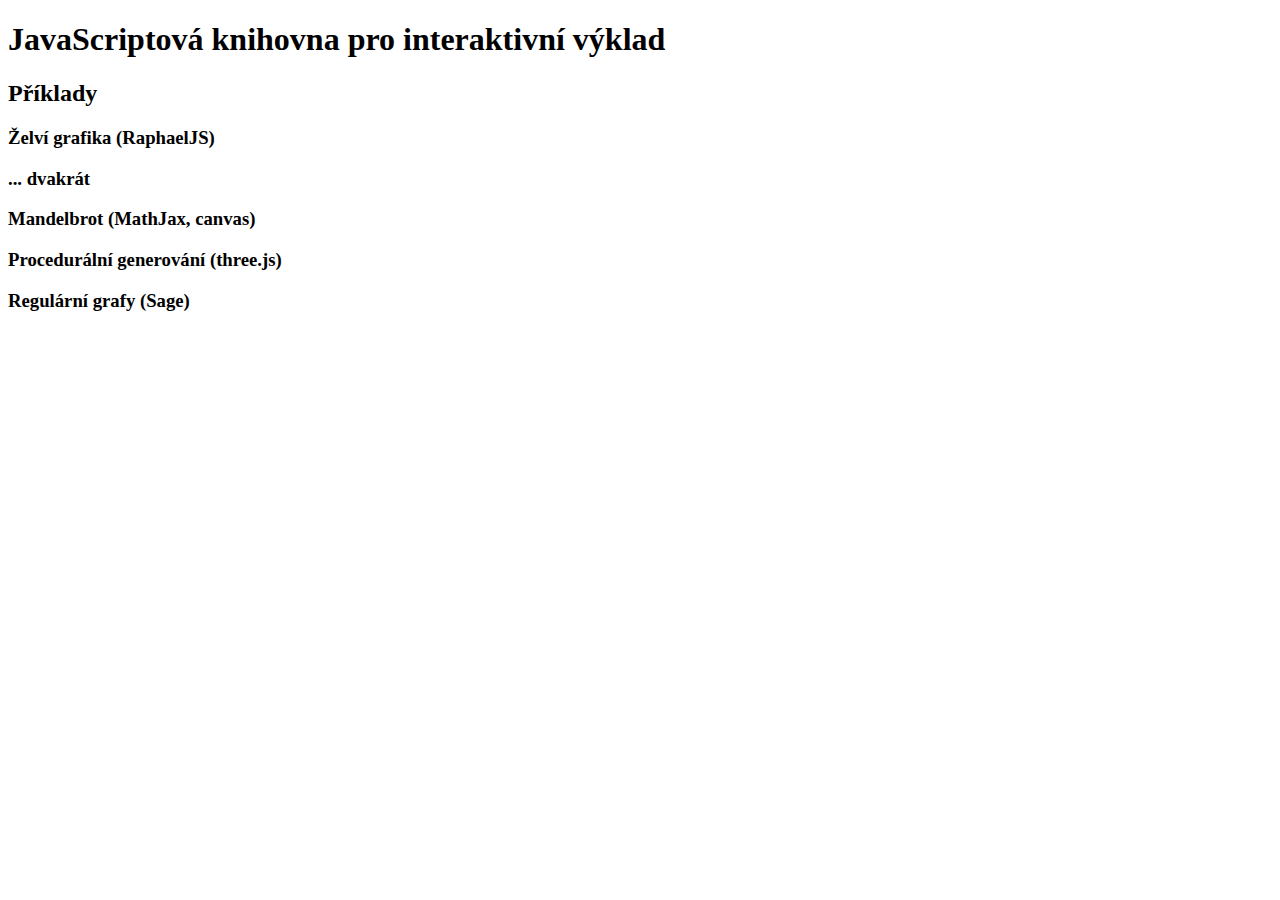
==== index.html @ 5306f8c1 "We add a new test course, mainly." ====
<!DOCTYPE html>
<title>JavaScriptová knihovna pro interaktivní výklad</title>

<meta charset="UTF-8">

<script src="lib/CodeMirror/lib/codemirror.js"></script>
<link rel="stylesheet" href="lib/CodeMirror/lib/codemirror.css">
<script src="lib/CodeMirror/mode/javascript/javascript.js"></script>

<script src="lib/jquery-1.7.2.min.js" type="text/javascript"></script>
<script src="lib/underscore-min.js"></script>
<script src="lib/soundmanager2-jsmin.js"></script>

<script src="recorder/playbook.js" type="text/javascript"></script>
<script src="course.js" type="text/javascript"></script>

<link rel="stylesheet" href="stylopis.css" type="text/css">


<h1>JavaScriptová knihovna pro interaktivní výklad</h1>

<h2>Příklady</h2>

<h3>Želví grafika (RaphaelJS)</h3>

<div id="zelva1" class="slides" slidedata="examples/zelva2"></div>

<h3>... dvakrát</h3>

<div id="zelva2" class="slides" slidedata="examples/zelva"></div>

<h3>Mandelbrot (MathJax, canvas)</h3>

<div id="mandelbrot" class="slides" slidedata="examples/mandelbrot"></div>

<h3>Procedurální generování (three.js)</h3>

<div id="gene" class="slides" slidedata="examples/gene"></div>

<h3>Regulární grafy (Sage)</h3>

<div id="graphs" class="slides" slidedata="examples/graphs"></div>
---- lib/CodeMirror/lib/codemirror.css ----
.CodeMirror {
  line-height: 1em;
  font-family: monospace;

  /* Necessary so the scrollbar can be absolutely positioned within the wrapper on Lion. */
  position: relative;
  /* This prevents unwanted scrollbars from showing up on the body and wrapper in IE. */
  overflow: hidden;
}

.CodeMirror-scroll {
  overflow-x: auto;
  overflow-y: hidden;
  height: 300px;
  /* This is needed to prevent an IE[67] bug where the scrolled content
     is visible outside of the scrolling box. */
  position: relative;
  outline: none;
}

/* Vertical scrollbar */
.CodeMirror-scrollbar {
  float: right;
  overflow-x: hidden;
  overflow-y: scroll;

  /* This corrects for the 1px gap introduced to the left of the scrollbar
     by the rule for .CodeMirror-scrollbar-inner. */
  margin-left: -1px;
}
.CodeMirror-scrollbar-inner {
  /* This needs to have a nonzero width in order for the scrollbar to appear
     in Firefox and IE9. */
  width: 1px;
}
.CodeMirror-scrollbar.cm-sb-overlap {
  /* Ensure that the scrollbar appears in Lion, and that it overlaps the content
     rather than sitting to the right of it. */
  position: absolute;
  z-index: 1;
  float: none;
  right: 0;
  min-width: 12px;
}
.CodeMirror-scrollbar.cm-sb-nonoverlap {
  min-width: 12px;
}
.CodeMirror-scrollbar.cm-sb-ie7 {
  min-width: 18px;
}

.CodeMirror-gutter {
  position: absolute; left: 0; top: 0;
  z-index: 10;
  background-color: #f7f7f7;
  border-right: 1px solid #eee;
  min-width: 2em;
  height: 100%;
}
.CodeMirror-gutter-text {
  color: #aaa;
  text-align: right;
  padding: .4em .2em .4em .4em;
  white-space: pre !important;
  cursor: default;
}
.CodeMirror-lines {
  padding: .4em;
  white-space: pre;
  cursor: text;
}
.CodeMirror-lines * {
  /* Necessary for throw-scrolling to decelerate properly on Safari. */
  pointer-events: none;
}

.CodeMirror pre {
  -moz-border-radius: 0;
  -webkit-border-radius: 0;
  -o-border-radius: 0;
  border-radius: 0;
  border-width: 0; margin: 0; padding: 0; background: transparent;
  font-family: inherit;
  font-size: inherit;
  padding: 0; margin: 0;
  white-space: pre;
  word-wrap: normal;
  line-height: inherit;
  color: inherit;
}

.CodeMirror-wrap pre {
  word-wrap: break-word;
  white-space: pre-wrap;
  word-break: normal;
}
.CodeMirror-wrap .CodeMirror-scroll {
  overflow-x: hidden;
}

.CodeMirror textarea {
  outline: none !important;
}

.CodeMirror pre.CodeMirror-cursor {
  z-index: 10;
  position: absolute;
  visibility: hidden;
  border-left: 1px solid black;
  border-right: none;
  width: 0;
}
.cm-keymap-fat-cursor pre.CodeMirror-cursor {
  width: auto;
  border: 0;
  background: transparent;
  background: rgba(0, 200, 0, .4);
  filter: progid:DXImageTransform.Microsoft.gradient(startColorstr=#6600c800, endColorstr=#4c00c800);
}
/* Kludge to turn off filter in ie9+, which also accepts rgba */
.cm-keymap-fat-cursor pre.CodeMirror-cursor:not(#nonsense_id) {
  filter: progid:DXImageTransform.Microsoft.gradient(enabled=false);
}
.CodeMirror pre.CodeMirror-cursor.CodeMirror-overwrite {}
.CodeMirror-focused pre.CodeMirror-cursor {
  visibility: visible;
}

div.CodeMirror-selected { background: #d9d9d9; }
.CodeMirror-focused div.CodeMirror-selected { background: #d7d4f0; }

.CodeMirror-searching {
  background: #ffa;
  background: rgba(255, 255, 0, .4);
}

/* Default theme */

.cm-s-default span.cm-keyword {color: #708;}
.cm-s-default span.cm-atom {color: #219;}
.cm-s-default span.cm-number {color: #164;}
.cm-s-default span.cm-def {color: #00f;}
.cm-s-default span.cm-variable {color: black;}
.cm-s-default span.cm-variable-2 {color: #05a;}
.cm-s-default span.cm-variable-3 {color: #085;}
.cm-s-default span.cm-property {color: black;}
.cm-s-default span.cm-operator {color: black;}
.cm-s-default span.cm-comment {color: #a50;}
.cm-s-default span.cm-string {color: #a11;}
.cm-s-default span.cm-string-2 {color: #f50;}
.cm-s-default span.cm-meta {color: #555;}
.cm-s-default span.cm-error {color: #f00;}
.cm-s-default span.cm-qualifier {color: #555;}
.cm-s-default span.cm-builtin {color: #30a;}
.cm-s-default span.cm-bracket {color: #cc7;}
.cm-s-default span.cm-tag {color: #170;}
.cm-s-default span.cm-attribute {color: #00c;}
.cm-s-default span.cm-header {color: blue;}
.cm-s-default span.cm-quote {color: #090;}
.cm-s-default span.cm-hr {color: #999;}
.cm-s-default span.cm-link {color: #00c;}

span.cm-header, span.cm-strong {font-weight: bold;}
span.cm-em {font-style: italic;}
span.cm-emstrong {font-style: italic; font-weight: bold;}
span.cm-link {text-decoration: underline;}

div.CodeMirror span.CodeMirror-matchingbracket {color: #0f0;}
div.CodeMirror span.CodeMirror-nonmatchingbracket {color: #f22;}
---- stylopis.css ----
.slides
{
    width: 100%;
    background-color: rgb(236,208,120);
}

.slideList
{
    width: 100%;
    height: 38px;
    background-color: rgb(217,91,67);
    text-align: center;
}

.slideIcon
{
    display: inline-block;
    border: solid 4px rgb(217,91,67);
    margin-top: 3px;
    margin-left: 5px; margin-right: 5px;
    width: 40px;
    height: 24px;
}

.slideIconActive
{
    border: solid 4px rgb(255, 234, 168);
}

.innerSlides
{
    position: relative;
    width: 100%;
    height: 247px;
    margin-left: auto;
    margin-right: auto;
    text-align: center;
    vertical-align: top;
    overflow: hidden;
}

.slide
{
    position: absolute;
    left: 50%;
    display: block;
    background-color: rgb(255, 234, 168);
    width: 400px;
    height: 247px;
    margin-left: -210px; margin-right: 10px;
    text-align: left;
    padding: 10px;
}

.textIcon
{
    background-image: url("icons/html.png");
}


.arrow-e, .arrow-w{
    position: absolute;
    left: 50%;
    margin-top: 110px;
    width: 42px; height: 42px;
    opacity: .5;
}

.arrow-e {
    background-image: url("icons/eastArrow.png");
    margin-left: 220px;
}

.arrow-w {
    background-image: url("icons/westArrow.png");
    margin-left: -260px;
}
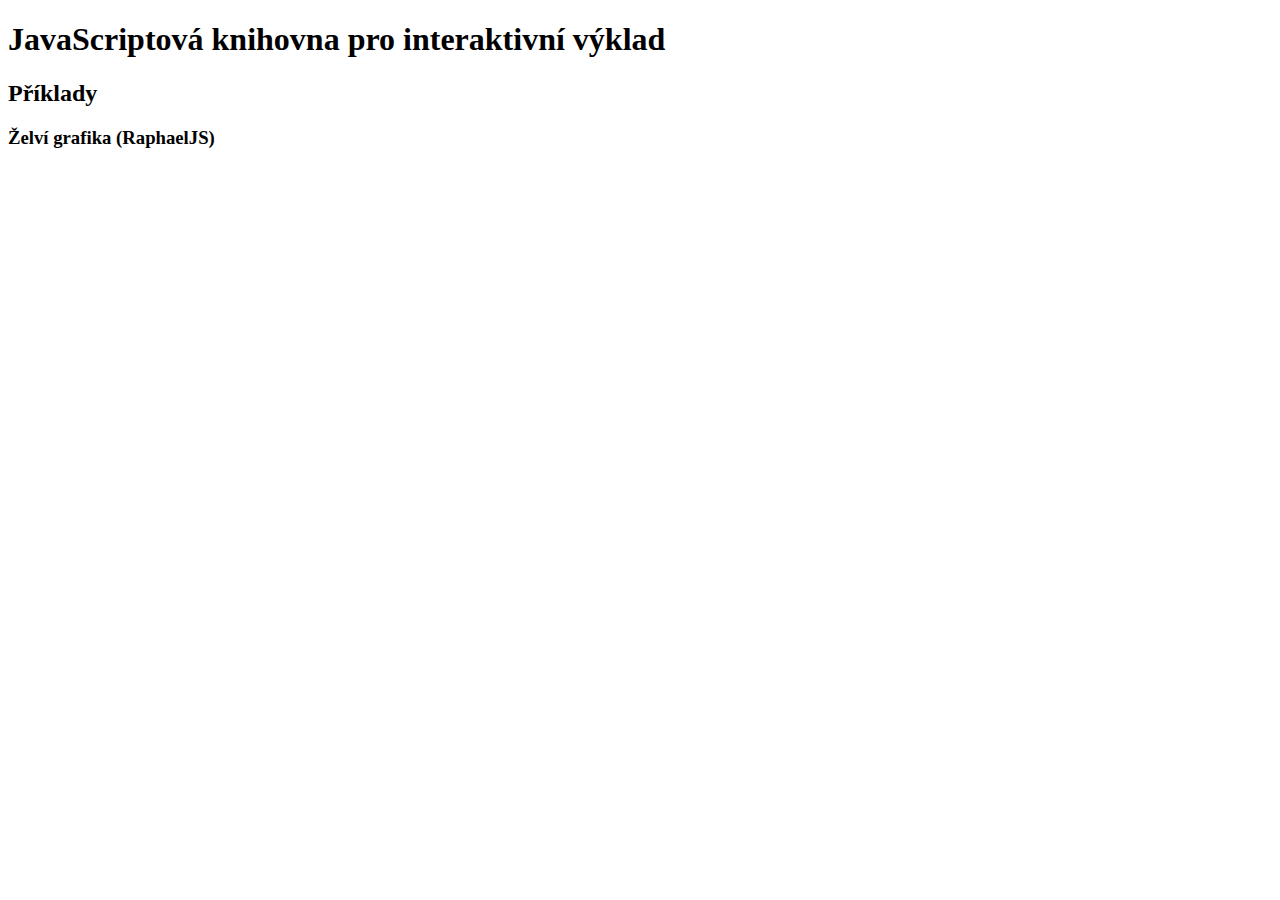
==== commit e8e027c5: "turtle.js to .coffee" ====
--- a/index.html
+++ b/index.html
@@ -25,6 +25,7 @@
 
 <div id="zelva1" class="slides" slidedata="examples/zelva2"></div>
 
+<!--
 <h3>... dvakrát</h3>
 
 <div id="zelva2" class="slides" slidedata="examples/zelva"></div>
@@ -40,3 +41,4 @@
 <h3>Regulární grafy (Sage)</h3>
 
 <div id="graphs" class="slides" slidedata="examples/graphs"></div>
+-->
--- a/stylopis.css
+++ b/stylopis.css
@@ -31,7 +31,7 @@
 {
     position: relative;
     width: 100%;
-    height: 247px;
+    height: 500px;
     margin-left: auto;
     margin-right: auto;
     text-align: center;
@@ -46,7 +46,7 @@
     display: block;
     background-color: rgb(255, 234, 168);
     width: 400px;
-    height: 247px;
+    height: 500px;
     margin-left: -210px; margin-right: 10px;
     text-align: left;
     padding: 10px;
@@ -61,7 +61,7 @@
 .arrow-e, .arrow-w{
     position: absolute;
     left: 50%;
-    margin-top: 110px;
+    margin-top: 220px;
     width: 42px; height: 42px;
     opacity: .5;
 }
